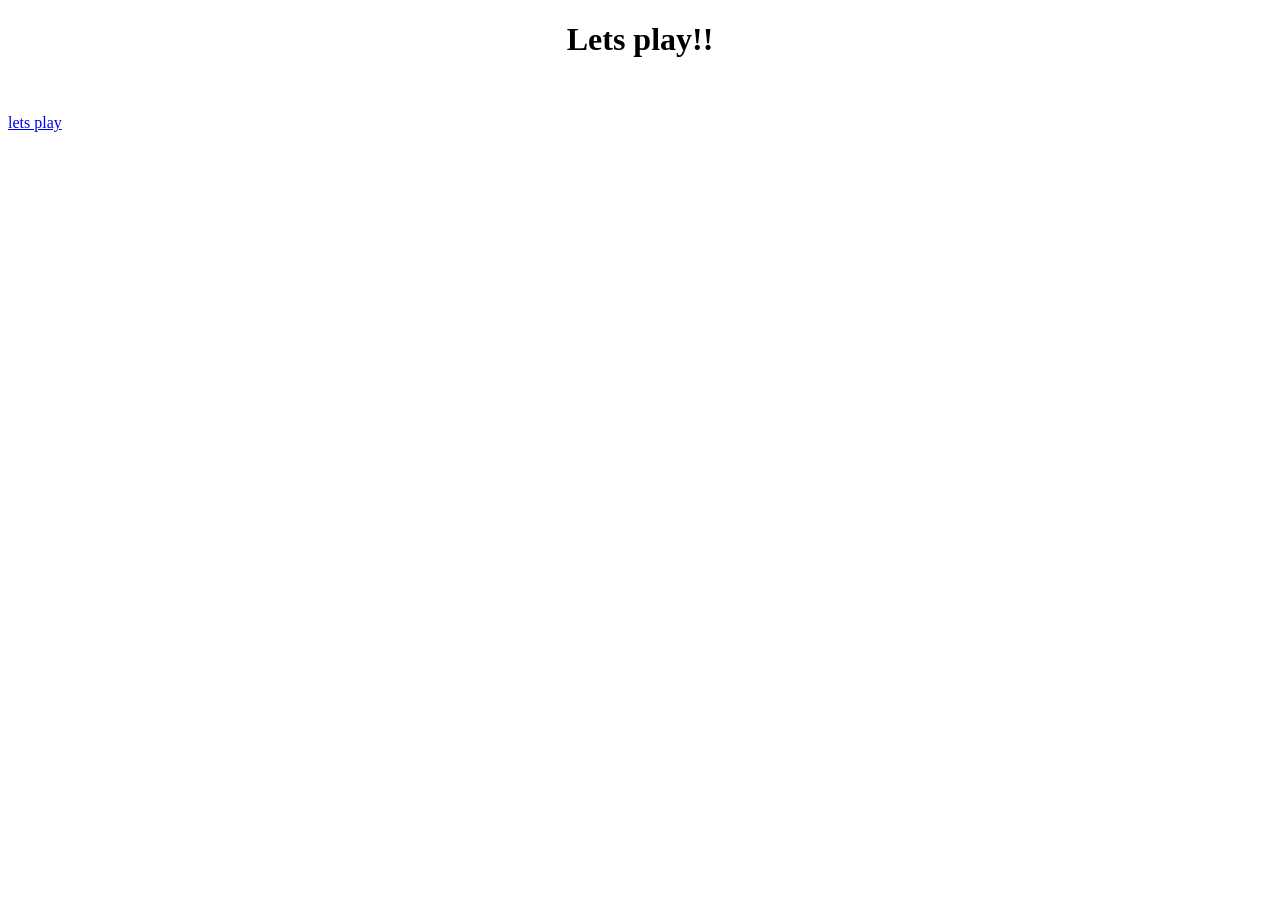
==== start-page.html @ 7dcb8c9f "new html" ====
<!doctype html>
<html lang="en">
  <head>
    <meta charset="UTF-8" />
    <meta name="viewport" content="width=device-width, initial-scale=1.0" />
    <link rel="stylesheet" href="./style.css" />
    <script defer src="/script.js"></script>
    <title>Match cards</title>
  </head>
  <body>
    <h1>Lets play!!</h1>
    <br />
    <p><a href="/index.html">lets play</a></p>
  </body>
</html>
---- style.css ----
body {
  background-color: white;
  /* display: flex; */
  flex-direction: row;
  align-items: center;
}

h1 {
  text-align: center;
}

button {
  height: 70px;
  width: 70px;
}

#mainBoard {
  height: 400px;
  width: 1500px;
  border: 2px solid black;
  display: flex;
  flex-direction: row;
  justify-content: space-between;
  flex-wrap: wrap;
}

.photo {
  height: 200px;
  width: 150px;
  border: 1px solid black;
  margin: 40px;
}
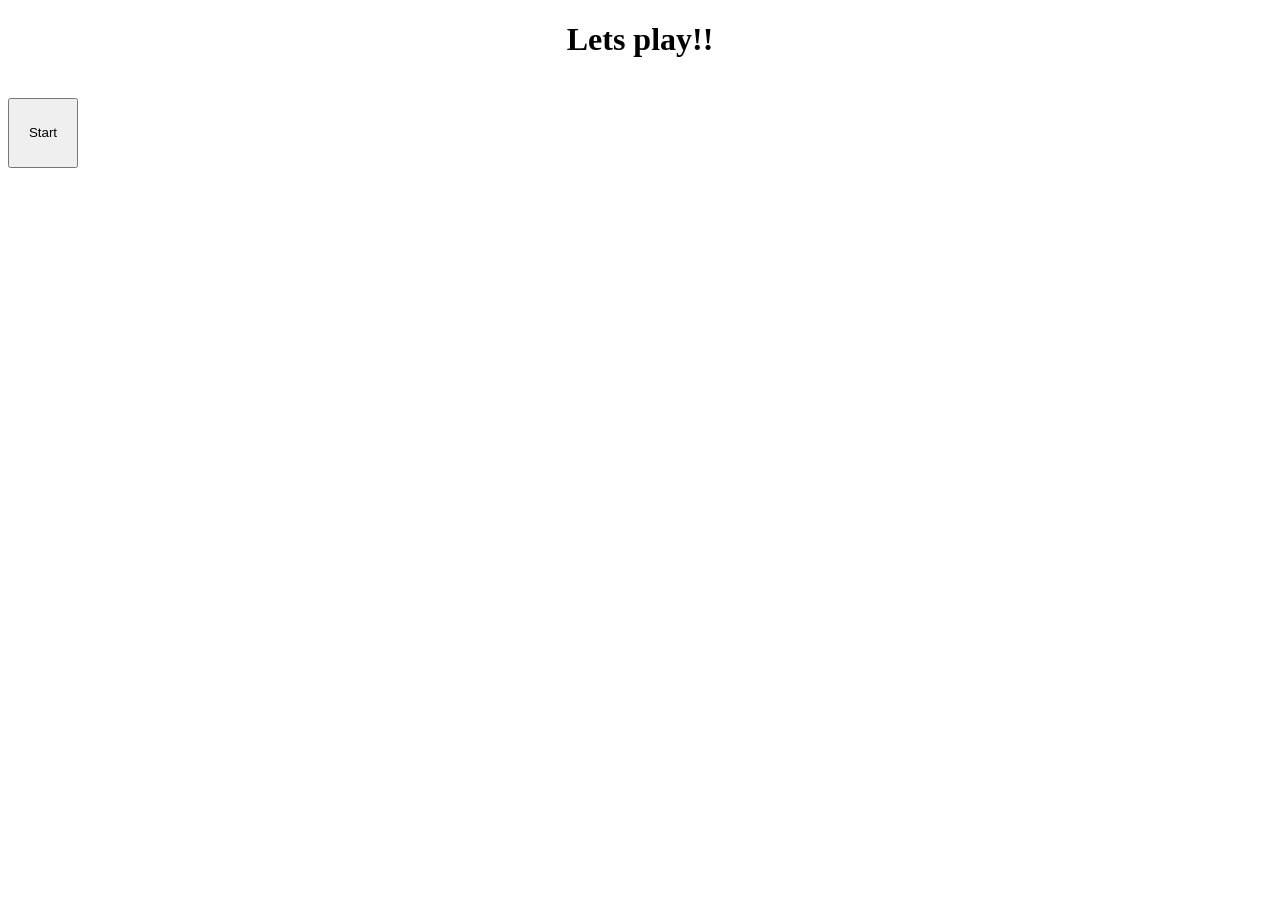
==== commit 269d3dd3: "update css" ====
--- a/start-page.html
+++ b/start-page.html
@@ -10,6 +10,6 @@
   <body>
     <h1>Lets play!!</h1>
     <br />
-    <p><a href="/index.html">lets play</a></p>
+    <a href="/index.html" id="startButton"><button>Start</button></a>
   </body>
 </html>
--- a/style.css
+++ b/style.css
@@ -15,18 +15,50 @@
 }
 
 #mainBoard {
-  height: 400px;
+  /* height: 400px;
   width: 1500px;
   border: 2px solid black;
   display: flex;
   flex-direction: row;
   justify-content: space-between;
-  flex-wrap: wrap;
+  flex-wrap: wrap; */
+  display: grid;
+  grid-template-columns: repeat(4, 150px);
+  gap: 20px;
+  padding: 20px;
+  border: 2px solid black;
+  justify-content: center;
 }
 
 .photo {
   height: 200px;
   width: 150px;
+  cursor: pointer;
+  position: relative;
+}
+
+.photo .back,
+.photo .front {
+  width: 100%;
+  height: 100%;
+  position: absolute;
+  backface-visibility: hidden;
   border: 1px solid black;
-  margin: 40px;
+  transition: transform 1s;
 }
+
+.photo .back {
+  background-color: red;
+}
+
+.photo .front {
+  transform: rotateY(180deg);
+}
+
+.photo.flipped .back {
+  transform: rotateY(180deg);
+}
+
+.photo.flipped .front {
+  transform: rotateY(0deg);
+}
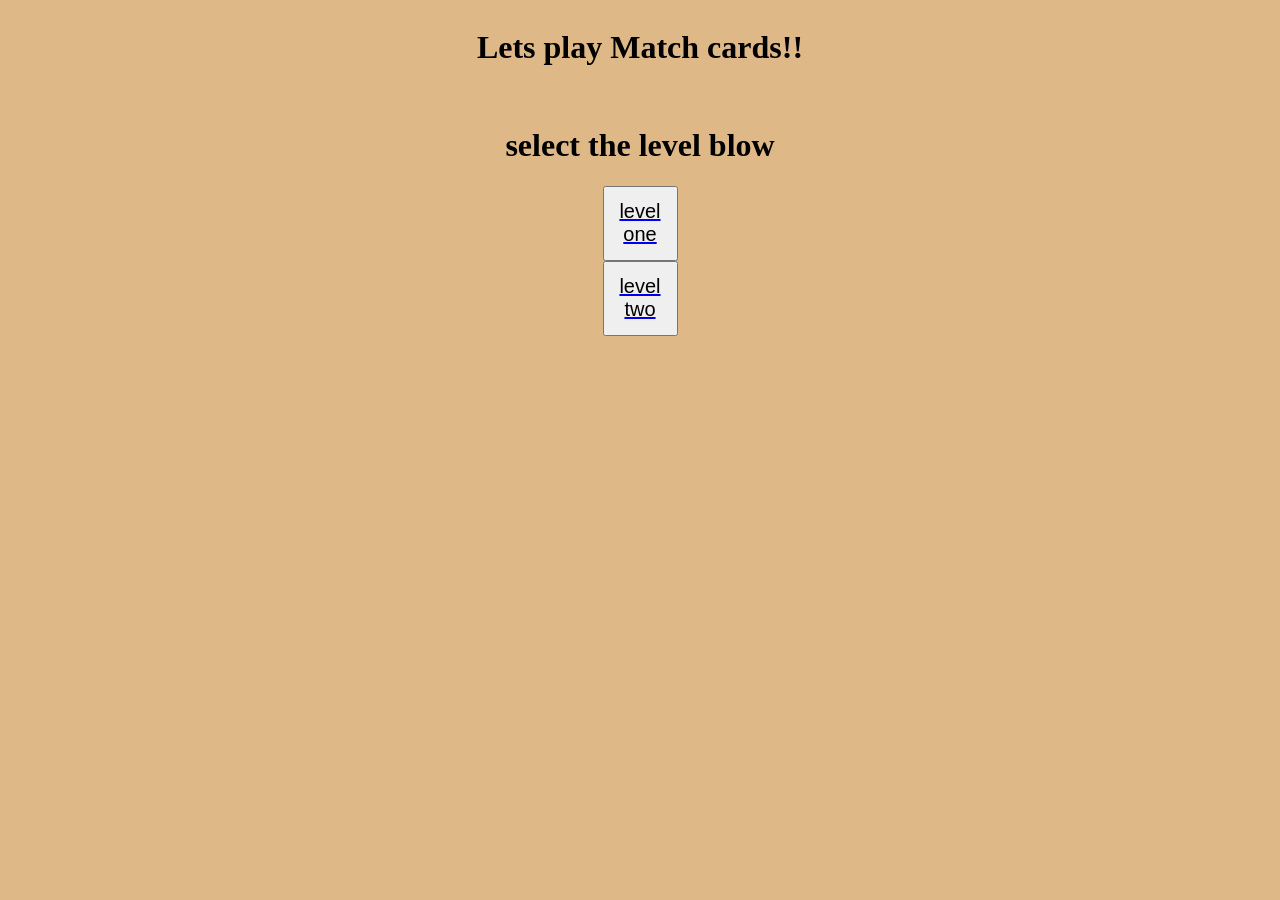
==== commit 74d38ffd: "fix some codes" ====
--- a/start-page.html
+++ b/start-page.html
@@ -8,8 +8,10 @@
     <title>Match cards</title>
   </head>
   <body>
-    <h1>Lets play!!</h1>
+    <h1>Lets play Match cards!!</h1>
     <br />
-    <a href="/index.html" id="startButton"><button>Start</button></a>
+    <h1>select the level blow</h1>
+    <a href="/index.html" id="startButton"><button>level one</button></a>
+    <a href="/index2.html" id="startButton"><button>level two</button></a>
   </body>
 </html>
--- a/style.css
+++ b/style.css
@@ -1,17 +1,47 @@
 body {
-  background-color: white;
+  background-color: burlywood;
   /* display: flex; */
   flex-direction: row;
   align-items: center;
+  align-content: center;
 }
 
+a {
+  display: flex;
+  justify-content: center;
+}
+
+div {
+  display: flex;
+  flex-wrap: wrap-reverse;
+  flex-direction: row;
+  justify-content: center;
+}
+
+#timer {
+  display: flex;
+  justify-content: center;
+  font-size: 20px;
+}
+span {
+  font-size: 20px;
+  font-family: "Segoe UI", Tahoma, Geneva, Verdana, sans-serif;
+  font-weight: 500;
+}
+
+#resetButton {
+  background-color: orange;
+}
 h1 {
   text-align: center;
 }
 
 button {
-  height: 70px;
-  width: 70px;
+  height: 75px;
+  width: 75px;
+  font-size: 20px;
+  font-family: "Segoe UI", Tahoma, Geneva, Verdana, sans-serif;
+  font-weight: 500;
 }
 
 #mainBoard {
@@ -22,11 +52,13 @@
   flex-direction: row;
   justify-content: space-between;
   flex-wrap: wrap; */
+  height: 640px;
+  /* width: 1400px; */
   display: grid;
-  grid-template-columns: repeat(4, 150px);
+  grid-template-columns: repeat(10, 150px);
   gap: 20px;
   padding: 20px;
-  border: 2px solid black;
+  border: 0px solid black;
   justify-content: center;
 }
 
@@ -35,6 +67,7 @@
   width: 150px;
   cursor: pointer;
   position: relative;
+  background-color: white;
 }
 
 .photo .back,
@@ -44,7 +77,7 @@
   position: absolute;
   backface-visibility: hidden;
   border: 1px solid black;
-  transition: transform 1s;
+  transition: transform 0.5s;
 }
 
 .photo .back {
